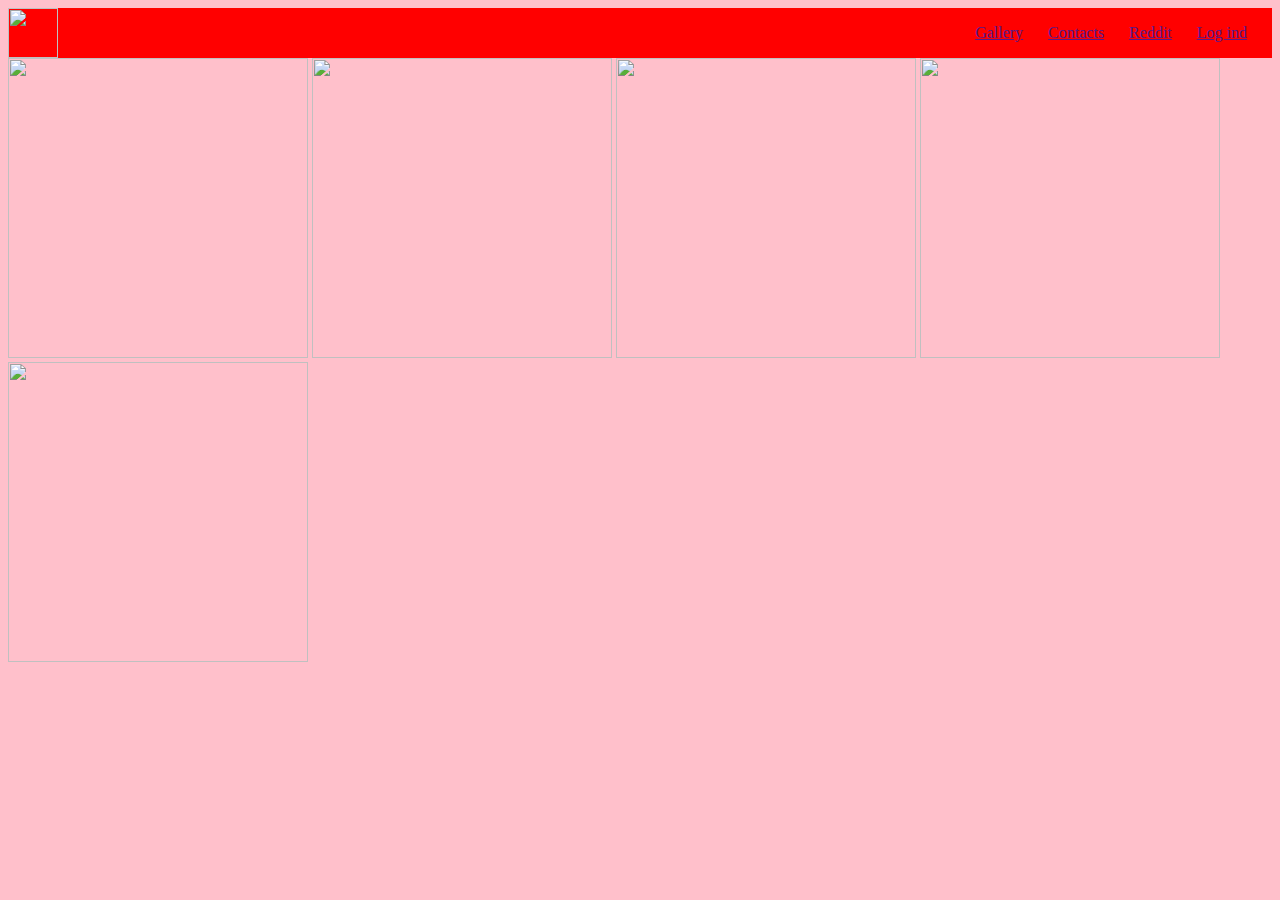
==== Gallery.html @ c73c5b1a "Add files via upload" ====
<html>
<head>
<title>Onii-chan ecchi</title>
<link rel="stylesheet" href="Style.css">
</head>
<body>
<header>
<a href="index.html"><img src="https://i1.sndcdn.com/artworks-000406798149-6huej0-t500x500.jpg" height="50"></a>
<nav>
<ul>
<li>
<a href="">Gallery</a>
</li>
<li>
<a href="">Contacts</a>
</li>
<li>
<a href="">Reddit</a>
</li>
<li>
<a href="">Log ind</a>
</li>
</ul>
</nav>
</header>
<img src="https://i1.sndcdn.com/artworks-000406798149-6huej0-t500x500.jpg" width="300">
<img src="" width="300">
<img src="" width="300">
<img src="" width="300">
<img src="" width="300">
</body>
</html>
---- Style.css ----
body {
background-color: pink; 
}

header {
height: 50px;
background-color: red; 
display: flex;
justify-content: space-between; 
}

header ul {
display: flex;
list-style: none;
}

header li {
margin-right: 25px;
}
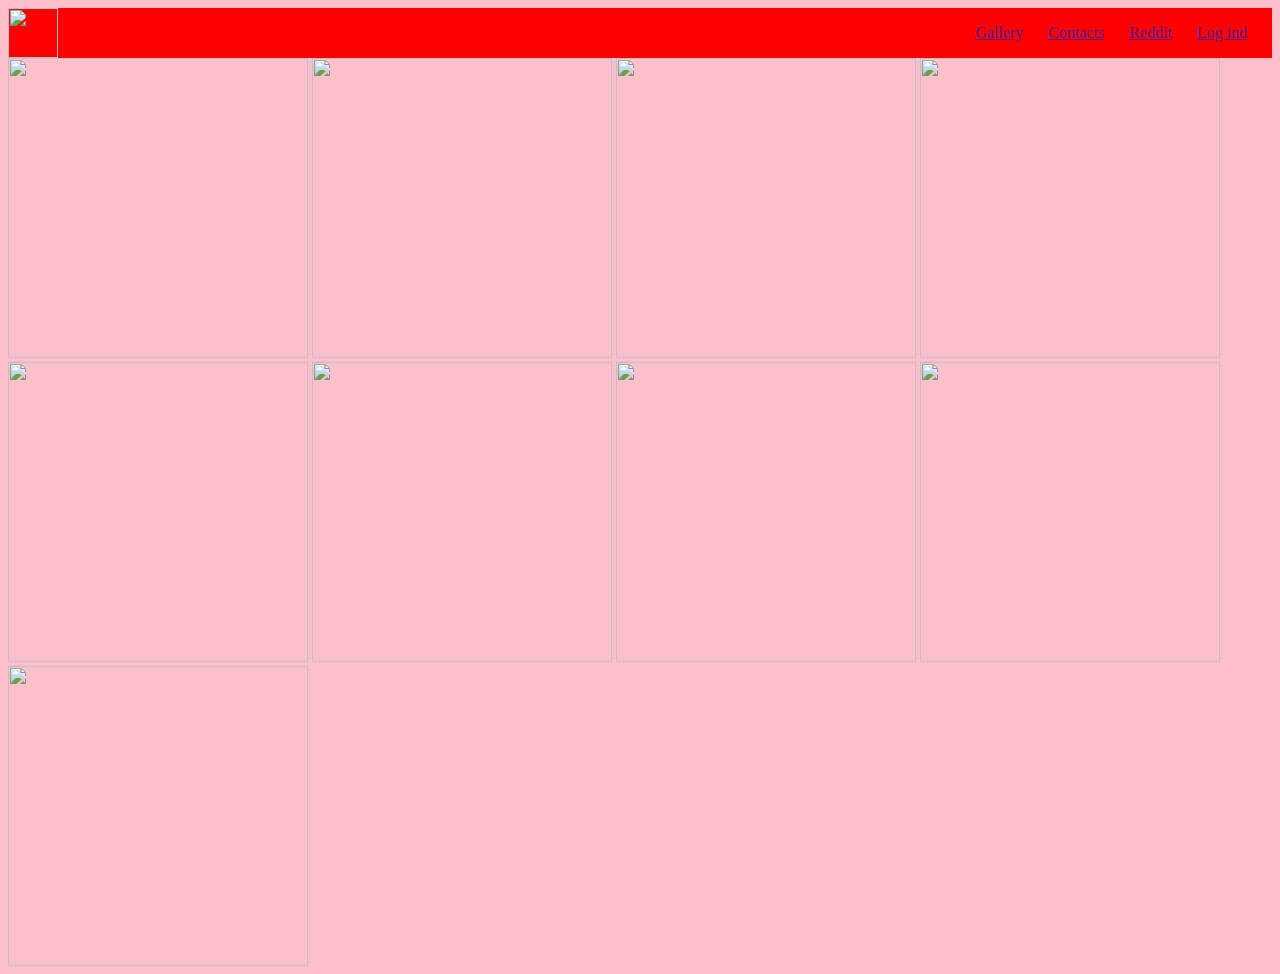
==== commit 73c6ef52: "Add files via upload" ====
--- a/Gallery.html
+++ b/Gallery.html
@@ -24,9 +24,13 @@
 </nav>
 </header>
 <img src="https://i1.sndcdn.com/artworks-000406798149-6huej0-t500x500.jpg" width="300">
-<img src="" width="300">
-<img src="" width="300">
-<img src="" width="300">
-<img src="" width="300">
+<img src="https://steamuserimages-a.akamaihd.net/ugc/966474717666926550/952AECC7D2090BED0547A6A60E7AEA65E24D6178/" width="300">
+<img src="https://i.pinimg.com/originals/67/0f/79/670f7966f7ced2c501914c0bdda571ae.jpg" width="300">
+<img src="https://i.pinimg.com/originals/0f/0c/f6/0f0cf666badf2d782129014d6cad818e.jpg" width="300">
+<img src="https://i.pinimg.com/originals/61/40/ba/6140ba0ae8951b46928627a78da46256.jpg" width="300">
+<img src="https://i.pinimg.com/originals/46/1d/e0/461de0ddca1f68a8cbf86351cd7714b5.jpg" width="300">
+<img src="https://i.pinimg.com/originals/31/10/46/311046412193a3d77232229d7e64e77a.jpg" width="300">
+<img src="https://i.pinimg.com/originals/f9/54/aa/f954aa4a2c6d230d7ffb0ef0afcfacc1.jpg" width="300">
+<img src="https://i.pinimg.com/originals/ee/c5/0c/eec50ce219e17561e16a899989b024dd.jpg" width="300">
 </body>
 </html> 
